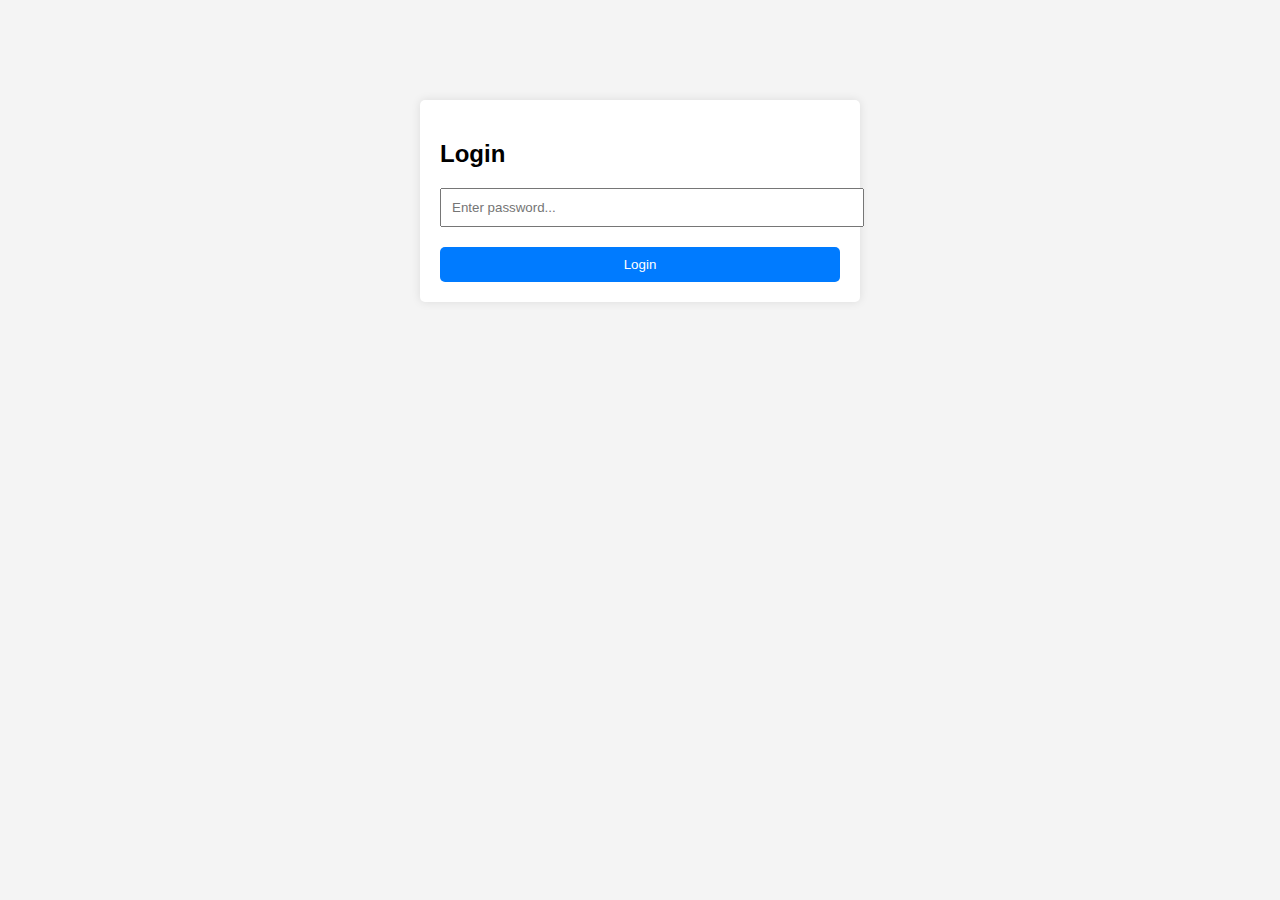
==== login.html @ 7bbcc455 "login.html" ====
<!DOCTYPE html>
<html lang="en">
<head>
    <meta charset="UTF-8">
    <meta name="viewport" content="width=device-width, initial-scale=1.0">
    <title>Login</title>
    <style>
        body {
            font-family: Arial, sans-serif;
            background-color: #f4f4f4;
        }
        .container {
            max-width: 400px;
            margin: 100px auto;
            padding: 20px;
            background-color: #fff;
            border-radius: 5px;
            box-shadow: 0px 0px 10px 0px rgba(0,0,0,0.1);
        }
        input[type="password"] {
            width: 100%;
            padding: 10px;
            margin-bottom: 20px;
        }
        button {
            width: 100%;
            padding: 10px;
            background-color: #007bff;
            color: #fff;
            border: none;
            border-radius: 5px;
            cursor: pointer;
        }
        button:hover {
            background-color: #0056b3;
        }
    </style>
</head>
<body>
    <div class="container">
        <h2>Login</h2>
        <input type="password" id="password" placeholder="Enter password...">
        <button onclick="checkPassword()">Login</button>
    </div>

    <script>
        function checkPassword() {
            var password = document.getElementById("password").value;
            // Imposta la password desiderata qui
            var correctPassword = "password123";

            if (password === correctPassword) {
                // Password corretta, reindirizza alla pagina principale
                window.location.href = "index.html"; // Modifica "index.html" con il nome della tua pagina principale
            } else {
                alert("Password incorrect. Please try again.");
            }
        }
    </script>
</body>
</html>
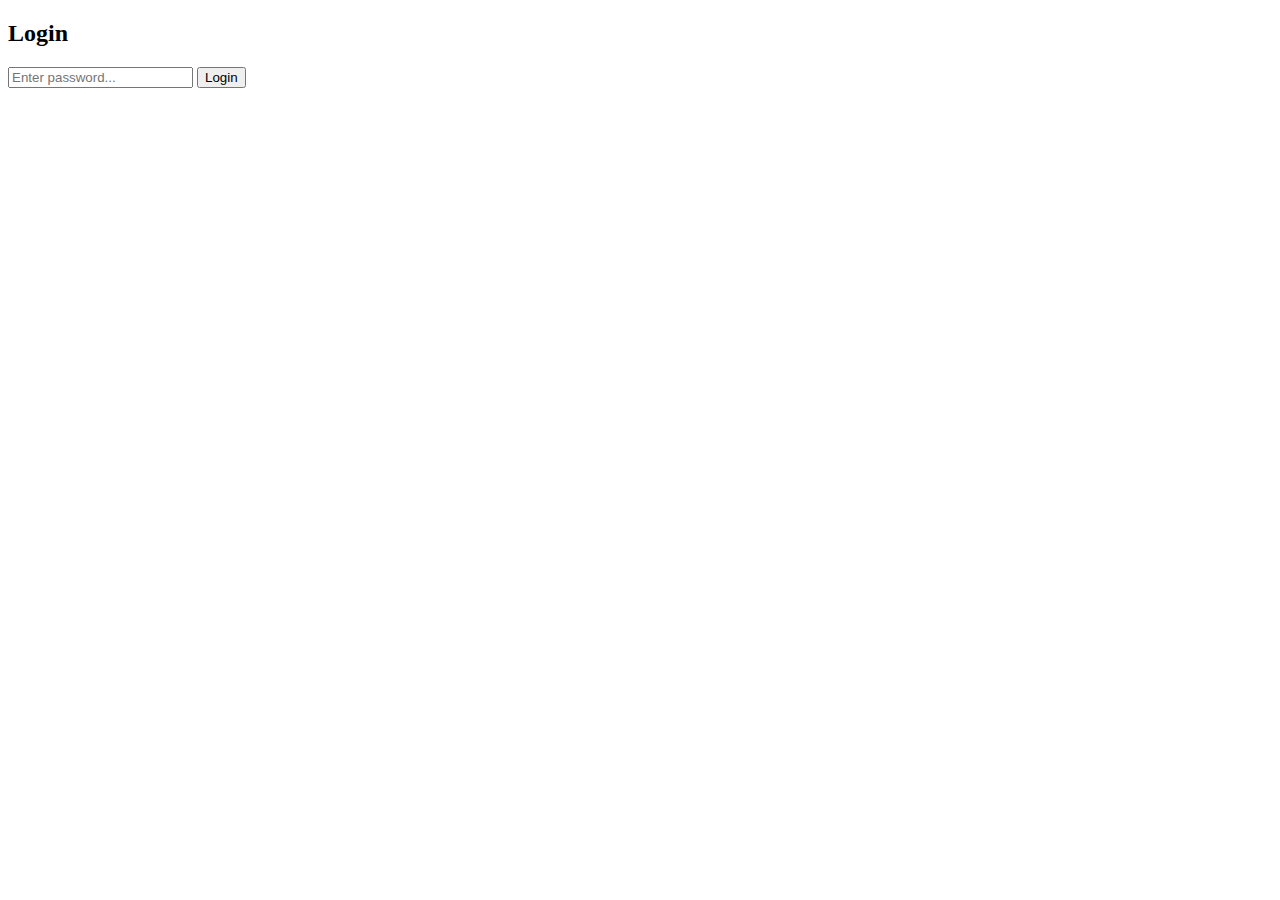
==== commit 1598d5d7: "Update and rename index.html to login.html" ====
--- a/login.html
+++ b/login.html
@@ -1,61 +1,18 @@
-<!DOCTYPE html>
-<html lang="en">
-<head>
-    <meta charset="UTF-8">
-    <meta name="viewport" content="width=device-width, initial-scale=1.0">
-    <title>Login</title>
-    <style>
-        body {
-            font-family: Arial, sans-serif;
-            background-color: #f4f4f4;
-        }
-        .container {
-            max-width: 400px;
-            margin: 100px auto;
-            padding: 20px;
-            background-color: #fff;
-            border-radius: 5px;
-            box-shadow: 0px 0px 10px 0px rgba(0,0,0,0.1);
-        }
-        input[type="password"] {
-            width: 100%;
-            padding: 10px;
-            margin-bottom: 20px;
-        }
-        button {
-            width: 100%;
-            padding: 10px;
-            background-color: #007bff;
-            color: #fff;
-            border: none;
-            border-radius: 5px;
-            cursor: pointer;
-        }
-        button:hover {
-            background-color: #0056b3;
-        }
-    </style>
-</head>
-<body>
-    <div class="container">
-        <h2>Login</h2>
-        <input type="password" id="password" placeholder="Enter password...">
-        <button onclick="checkPassword()">Login</button>
-    </div>
-
-    <script>
-        function checkPassword() {
-            var password = document.getElementById("password").value;
-            // Imposta la password desiderata qui
-            var correctPassword = "password123";
-
-            if (password === correctPassword) {
-                // Password corretta, reindirizza alla pagina principale
-                window.location.href = "index.html"; // Modifica "index.html" con il nome della tua pagina principale
-            } else {
-                alert("Password incorrect. Please try again.");
-            }
-        }
-    </script>
-</body>
-</html>
+<!DOCTYPE html>
+<html lang="en">
+<head>
+    <meta charset="UTF-8">
+    <meta name="viewport" content="width=device-width, initial-scale=1.0">
+    <title>Login</title>
+    <link rel="stylesheet" href="styles.css">
+</head>
+<body>
+    <div class="container">
+        <h2>Login</h2>
+        <input type="password" id="password" placeholder="Enter password...">
+        <button onclick="login()">Login</button>
+    </div>
+
+    <script src="script.js"></script>
+</body>
+</html>
